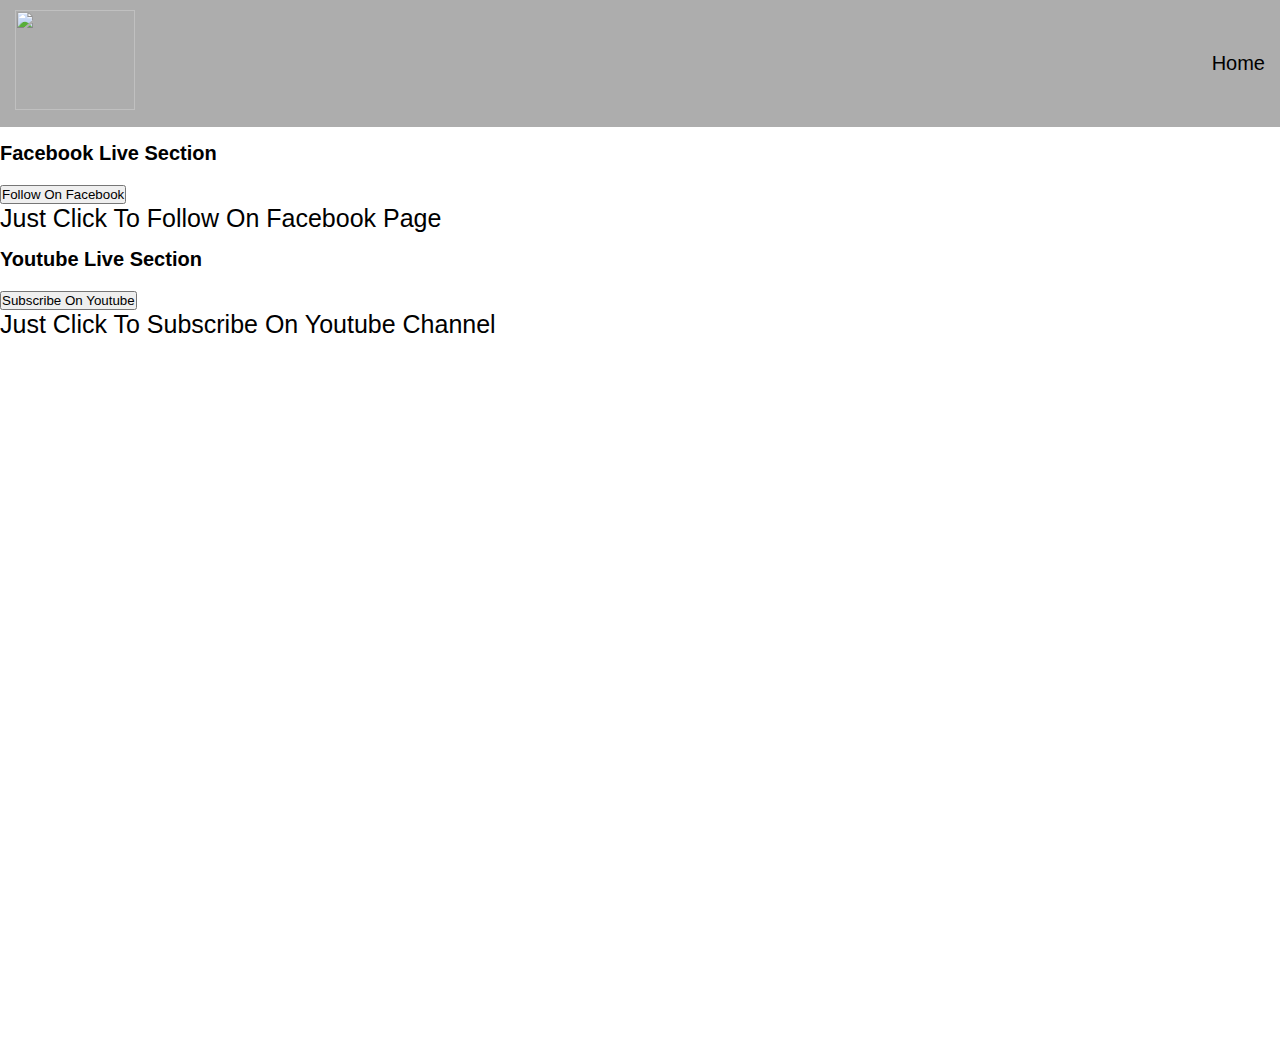
==== source/page/live.html @ 774b701b "Add files via upload" ====
<!DOCTYPE html>
<html>
    <head>
        <meta name="viewport" content="width=device-width, initial-scale=1.0">
        <title>Flix Live Section</title>
        <!-- custom css  -->
        <link href="./live.css" rel="stylesheet" type="text/css">
        <!-- tab icon  -->
        <link href="../pic/flix.jpg" rel="icon">
        <!-- bootstrap 5.1 -->
        <link href="https://cdn.jsdelivr.net/npm/bootstrap@5.1.3/dist/css/bootstrap.min.css" rel="stylesheet" integrity="sha384-1BmE4kWBq78iYhFldvKuhfTAU6auU8tT94WrHftjDbrCEXSU1oBoqyl2QvZ6jIW3" crossorigin="anonymous">
        <!-- google fonts link (Poppins)  -->
        <link rel="preconnect" href="https://fonts.googleapis.com">
        <link rel="preconnect" href="https://fonts.gstatic.com" crossorigin>
        <link href="https://fonts.googleapis.com/css2?family=Edu+VIC+WA+NT+Beginner:wght@500&family=Poppins:wght@200&display=swap" rel="stylesheet">

    </head>
    <body>

        <!-- navbar section start  -->
        <header class="header">
            <nav class="mk-navbar" id="mk-navbar">

                <a href="#" class="nav-logo">
                    <img src="../pic/logo.png" width="120px" height="100px">
                </a>

                <h3 id="display" class=""></h3>

                <ul class="mk-nav-menu">
                    <li class="mk-nav-item">
                        <a href="/index.html" class="mk-nav-link">Home <i class="fa-solid fa-house"></i> </a>
                    </li>
                </ul>

                <div class="hamburger">
                    <span class="bar"></span>
                    <span class="bar"></span>
                    <span class="bar"></span>
                </div>

            </nav>
        </header>
        <!-- navbar section end  -->

        <!-- home section start -->
        <section id="home" class="container-fluid mk-home-row">

            <div class="row text-center py-5 px-5 mk-row">
                    <!-- for facebook -->
                    <div class="col-md-6 col-sm-12 mk-home-col1">
                        <h1>Facebook Live Section</h1>
                        <div class="card mb-3">
                            <div id="vidlive-embed-6532"></div><script src="https://www.vidlive.co/embed/6532/embed.js"></script>
                            <div class="card-body">
                            <a href="https://www.facebook.com/StreamByFlix/"><button class="btn-outline-primary btn-lg">Follow On Facebook</button></a>
                            <p class="card-text">Just Click To Follow On Facebook Page</p>
                            </div>
                        </div>
                    </div>
                    <!-- for Youtube -->
                    <div class="col-md-6 col-sm-12 mk-home-col2">
                        <h1>Youtube Live Section</h1>
                        <div class="card mb-3">
                            <div id="vidlive-yt-embed-6533"></div><script src="https://www.vidlive.co/yt-embed/6533/embed.js"></script>
                            <div class="card-body">
                            <a href="https://www.youtube.com/channel/UCbSWBiRzcIrVrUzLC7OJuXg"><button class="btn-outline-danger btn-lg">Subscribe On Youtube</button></a>
                            <p class="card-text">Just Click To Subscribe On Youtube Channel</p>
                            </div>
                        </div>
                    </div>
            </div>

        </section>
        



        <!-- bootstrap 5.1 js  -->
        <script src="https://cdn.jsdelivr.net/npm/@popperjs/core@2.10.2/dist/umd/popper.min.js" integrity="sha384-7+zCNj/IqJ95wo16oMtfsKbZ9ccEh31eOz1HGyDuCQ6wgnyJNSYdrPa03rtR1zdB" crossorigin="anonymous"></script>
        <script src="https://cdn.jsdelivr.net/npm/bootstrap@5.1.3/dist/js/bootstrap.min.js" integrity="sha384-QJHtvGhmr9XOIpI6YVutG+2QOK9T+ZnN4kzFN1RtK3zEFEIsxhlmWl5/YESvpZ13" crossorigin="anonymous"></script>
        <!-- jquery js  -->
        <script src="https://code.jquery.com/jquery-3.6.0.min.js" type="text/javascript"></script>
        <!-- custom js -->
        <script src="../sccript.js"></script>
        <!-- font awsome icon  -->
        <script src="https://kit.fontawesome.com/3641edc56d.js" crossorigin="anonymous"></script>
    </body>
</html>
---- source/page/live.css ----
:root {
    --blu: #1ae5f7;
    --red: rgb(224, 24, 24);
    --gray:rgb(173, 173, 173);
    --blk: rgb(90, 90, 90);
}
* {
    margin: 0;
    padding: 0;
    box-sizing: border-box;
}

html{
    font-size: 62.5%;
    font-family: sans-serif;
}

/* navbar section start  */
.header{
    background-color: var(--gray);
}
.mk-navbar{
    display: flex;
    justify-content: space-between;
    align-items: center;
    /* background-color: #151617; */
    padding: 1rem 1.5rem;
}

.hamburger{
    display: none;
}
.bar{
    display: block;
    width: 25px;
    height: 3px;
    margin: 5px auto;
    -webkit-transition: all 0.3s ease-in-out;
    transition: all 0.3s ease-in-out;
    background-color: #000;
}
.mk-digital-clock{
    font-size: 25px;
    text-align: center;
}
.mk-nav-menu{
    display: flex;
    justify-content: space-between;
    align-items: center;
}

.mk-nav-item{
    list-style: none;
    margin-left: 3rem;
}

.mk-nav-link{
    text-decoration: none;
    font-size: 20px;
    color: #000;
}

.mk-nav-link:hover{
    color: red;
}

.nav-logo{
    font-size: 30px;
    font-weight: 500;
    color: white;
}

/* navbar section end  */


/* live section start  */
.mk-row{
    width: 100%;
    height: 100vh;
}
.mk-home-col1 h1 , .mk-home-col2 h1{
    margin-top: 15px;
    margin-bottom: 20px;
}
.mk-home-col1 p , .mk-home-col2 p{
    font-size: 25px;
} 












/* for responsive nav bar  */
@media only screen and (max-width: 668px){
    .mk-nav-menu{
        position: fixed;
        left: -100%;
        top: 0.5rem;
        flex-direction: column;
        background-color: #1a1919c9;
        width: 100%;
        padding-top: 20px;
        padding-bottom: 20px;
        text-align: center;
        transition: 0.3s;

    }

    .mk-nav-menu.active{
        left: 0;
    }

    .mk-nav-item{
        margin: 2.5rem 0;

    }
    .mk-nav-link{
        color: #fff;
    }
    .mk-nav-link:hover{
        color: var(--blu);
    }

    .hamburger{
        display: block;
        cursor: pointer;
    }
    .bar{
        background-color: #000;
    }

    .hamburger.active .bar:nth-child(2){
        opacity: 0;
    }

    .hamburger.active .bar:nth-child(1){
        -webkit-transform: translateY(8px) rotate(45deg);
        transform: translateY(8px) rotate(45deg);
    }

    .hamburger.active .bar:nth-child(3){
        -webkit-transform: translateY(-8px) rotate(-45deg);
        transform: translateY(-8px) rotate(-45deg);
    }
}
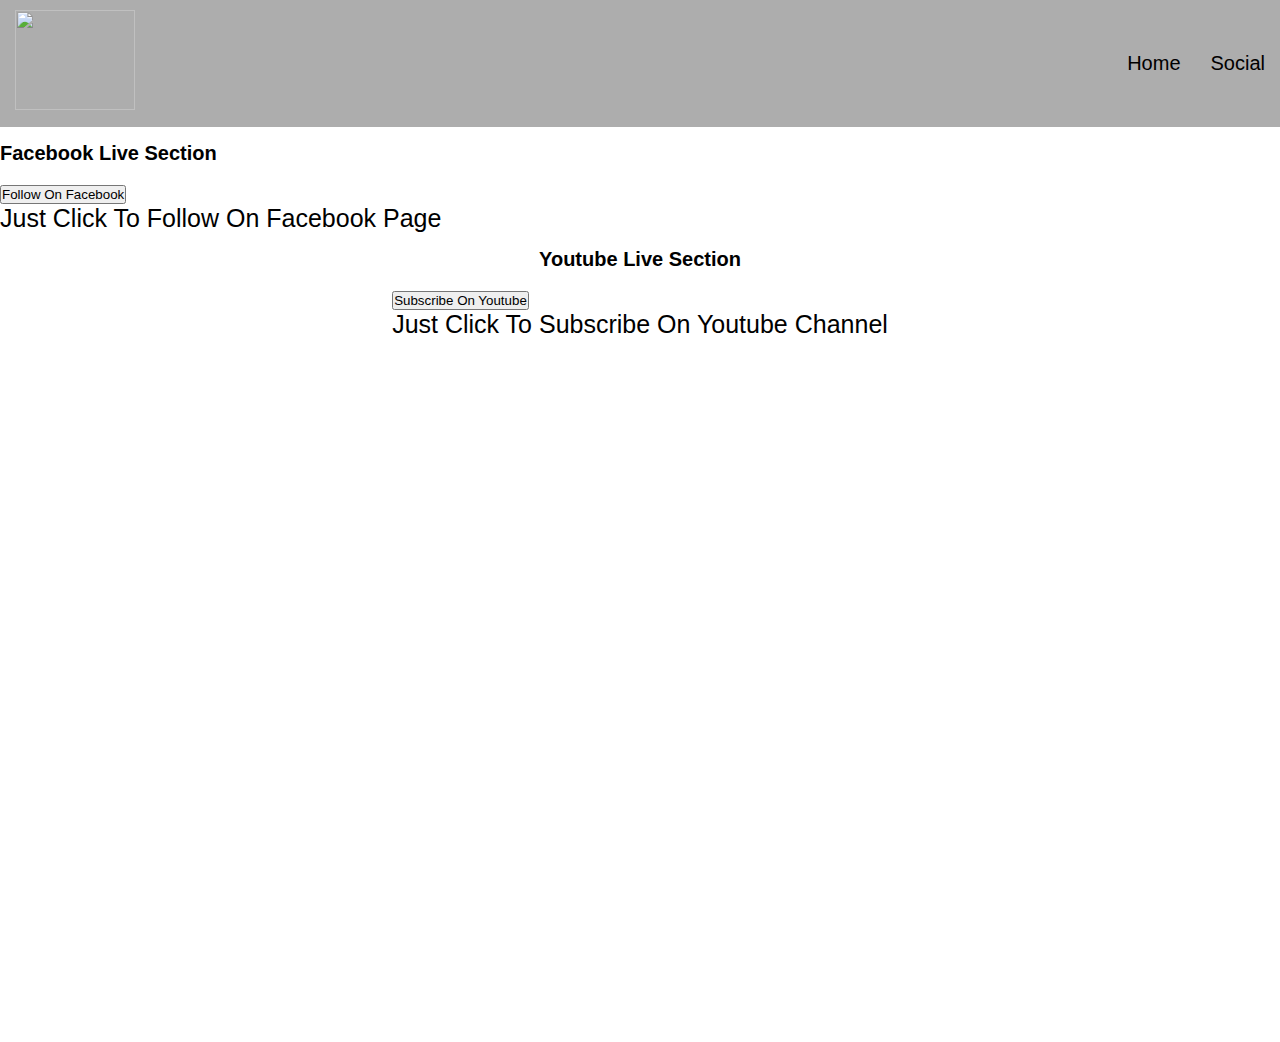
==== commit 665c58ac: "Add files via upload" ====
--- a/source/page/live.html
+++ b/source/page/live.html
@@ -29,7 +29,10 @@
 
                 <ul class="mk-nav-menu">
                     <li class="mk-nav-item">
-                        <a href="/index.html" class="mk-nav-link">Home <i class="fa-solid fa-house"></i> </a>
+                        <a href="https://gvcflix.github.io/Flix/" class="mk-nav-link">Home <i class="fa-solid fa-house"></i> </a>
+                    </li>
+                    <li class="mk-nav-item">
+                        <a href="./source/page/social.html" target="_blank" class="mk-nav-link">Social <i class="fa-solid fa-globe"></i> </a>
                     </li>
                 </ul>
 
--- a/source/page/live.css
+++ b/source/page/live.css
@@ -85,8 +85,45 @@
 .mk-home-col1 p , .mk-home-col2 p{
     font-size: 25px;
 } 
+/* for social section  */
+.mk-social{
+    display: flex;
+}
+/* for flix project section  */
+.mk-home-col2{
+    display: flex;
+    flex-direction: column;
+    justify-content: center;
+    align-items: center;
+}
+.mk-form{
+    width: 300px;
+    height: 400px;
+}
+/* .mk-gg-form{
+    width: 100%;
+    height: 100%;
+} */
 
 
+.mk-btn{
+    display: flex;
+    justify-content: center;
+    align-items: center;
+}
+.mk-remake-btn{
+    padding: 10px;
+    color: var(--red);
+    background: var(--blu);
+    font-size: 20px;
+    font-weight: 600;
+    border-radius: 20px;
+    transition: all 0.5s;
+}
+.mk-remake-btn:hover{
+    color: black;
+    background: var(--gray);
+}
 
 
 
